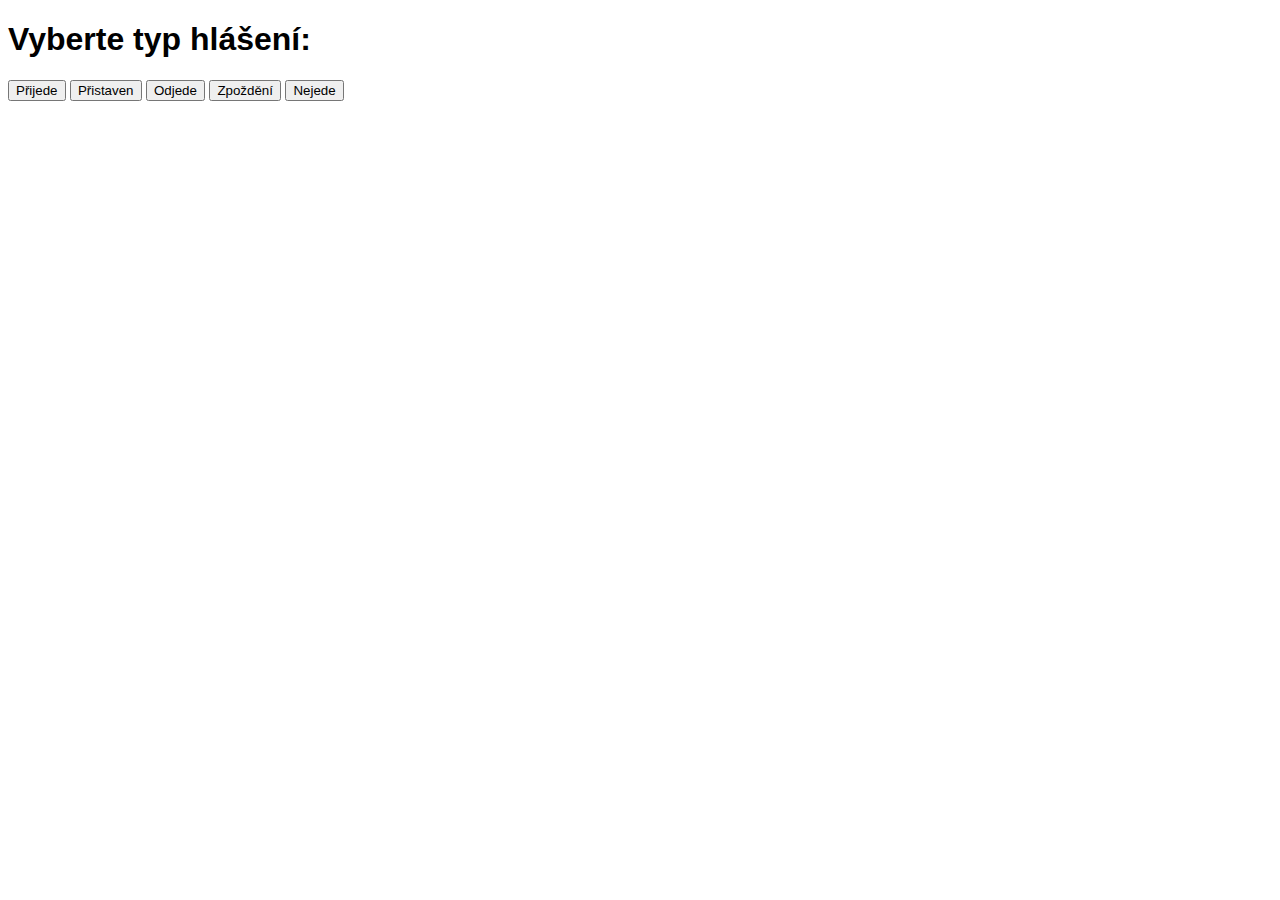
==== iniss.html @ 59ada26d "New update!" ====
<!DOCTYPE html>
<html lang="en">
<head>
    <meta charset="UTF-8">
    <meta name="viewport" content="width=device-width, initial-scale=1.0">
    <title>INISS - Hlášení</title>
    <script src="script.js"></script>
    <link rel="stylesheet" href="iniss.css">
</head>
<body>
    <div id="announcement-type-buttons">
        <h1>Vyberte typ hlášení:</h1>
        <button onclick="setAnnounceType('prijede')">Přijede</button>
        <button onclick="setAnnounceType('pristaven')">Přistaven</button>
        <button onclick="setAnnounceType('odjede')">Odjede</button>
        <button onclick="setAnnounceType('zpozdeni')">Zpoždění</button>
        <button onclick="setAnnounceType('nejede')">Nejede</button>
    </div>
    <div id="train-type-buttons" style="display: none;">
        <h1>Vyberte typ vlaku:</h1>
        <button onclick="setTrainType('osobnivlak')">Osobní Vlak</button>
        <button onclick="setTrainType('rychlik')">Rychlík</button>
        <button onclick="setTrainType('eurocity')">Vlak Eurocity</button>
        <!-- <button onclick="setTrainType('vlakrj')">Vlak RJ</button> -->
    </div>
    <div id="train-number-buttons" style="display: none;">
        <h1>Vyberte číslo vlaku:</h1>
        <button onclick="setTrainNumber('2540')">2540</button>
        <button onclick="setTrainNumber('723')">723</button>
        <button onclick="setTrainNumber('283')">283</button>
        <button onclick="setTrainNumber('124')">124</button>
        <button onclick="setTrainNumber('812')">812</button>
        <button onclick="setTrainNumber('815')">815</button>
        <!-- <button onclick="setTrainNumber('1001')">1001</button> -->
    </div>
    <div id="train-line-buttons" style="display: none;">
        <h1>Vyberte linku vlaku:</h1>
        <button onclick="setTrainLine('S9')">S9</button>
        <button onclick="setTrainLine('R17')">R17</button>
        <button onclick="setTrainLine('R13')">R13</button>
        <button onclick="setTrainLine('Ex1')">Ex1</button>
        <button onclick="setTrainLine('Ex7')">Ex7</button>
    </div>
    <div id="train-operator-buttons" style="display: none;">
        <h1>Vyberte dopravce vlaku:</h1>
        <button onclick="setTrainOperator('ceskedrahy')">České Dráhy</button>
        <button onclick="setTrainOperator('cekamdlouho')">Čekám Dlouho</button>
        <!-- <button onclick="setTrainOperator('regiojet')">Regiojet</button> -->
    </div>
    <div id="train-destination-buttons" style="display: none;">
        <h1>Vyberte směr vlaku:</h1>
        <button onclick="setTrainDestination('benesov')">Benešov u Prahy</button>
        <button onclick="setTrainDestination('ceskebudejovice')">České Budějovice</button>
        <button onclick="setTrainDestination('navsi')">Návsí</button>
        <button onclick="setTrainDestination('brnohln')">Brno Hl. N.</button>
        <button onclick="setTrainDestination('hodonin')">Hodonín</button>
    </div>
    <div id="train-departure-buttons" style="display: none;">
        <h1>Vyberte odjezd vlaku:</h1>
        <button onclick="setTrainDeparture('1023')">10:23</button>
        <button onclick="setTrainDeparture('1535')">15:35</button>
        <button onclick="setTrainDeparture('1703')">17:03</button>
        <button onclick="setTrainDeparture('1721')">17:21</button>
        <button onclick="setTrainDeparture('1800')">18:00</button>
    </div>

    <div id="train-delay-buttons" style="display: none;">
        <h1>Vyberte dobu zpoždění vlaku:</h1>
        <button onclick="setTrainDelay('10')">10 minut</button>
        <button onclick="setTrainDelay('15')">15 minut</button>
        <button onclick="setTrainDelay('20')">20 minut</button>
        <button onclick="setTrainDelay('25')">25 minut</button>
        <button onclick="setTrainDelay('30')">30 minut</button>
        <button onclick="setTrainDelay('35')">35 minut</button>
        <button onclick="setTrainDelay('40')">40 minut</button>
        <button onclick="setTrainDelay('45')">45 minut</button>
        <button onclick="setTrainDelay('50')">50 minut</button>
        <button onclick="setTrainDelay('55')">55 minut</button>
        <button onclick="setTrainDelay('60')">60 minut</button>
        <button onclick="setTrainDelay('480')">480 minut</button>
    </div>
    <div id="train-delay_reason-buttons" style="display: none;">
        <h1>Vyberte zpoždění vlaku:</h1>
        <button onclick="setTrainDelayReason('vyluka')">Výluka</button>
        <button onclick="setTrainDelayReason('technickazavada')">Technická závada na Vlaku</button>
        <button onclick="setTrainDelayReason('provozniduvod')">Provozní důvod dopravce</button>
        <button onclick="setTrainDelayReason('mimoradnaudalost')">Mimořádná událost</button>
        <button onclick="setTrainDelayReason('lopatkanauhli')">Lopatka na uhlí</button>
    </div>
    <div id="train-cancel_reason-buttons" style="display: none;">
        <h1>Vyberte zpoždění vlaku:</h1>
        <button onclick="setCancelReason('vyluka')">Výluka</button>
        <button onclick="setCancelReason('technickazavada')">Technická závada na Vlaku</button>
        <button onclick="setCancelReason('provozniduvod')">Provozní důvod dopravce</button>
        <button onclick="setCancelReason('mimoradnaudalost')">Mimořádná událost</button>
        <button onclick="setCancelReason('lopatkanauhli')">Lopatka na uhlí</button>
    </div>
    <div id="train-track-buttons" style="display: none;">
        <h1>Vyberte číslo nástupiště:</h1>
        <button onclick="setTrainTrack('1')">1</button>
        <button onclick="setTrainTrack('2')">2</button>
        <button onclick="setTrainTrack('3')">3</button>
        <button onclick="setTrainTrack('4')">4</button>
        <button onclick="setTrainTrack('5')">5</button>
        <button onclick="setTrainTrack('6')">6</button>
        <button onclick="setTrainTrack('7')">7</button>
    </div>
    <div id="train-platform-buttons" style="display: none;">
        <h1>Vyberte typ nástupiště:</h1>
        <button onclick="setTrainPlatform('jih')">Jižní Část</button>
        <button onclick="setTrainPlatform('sever')">Severní Část</button>
    </div>
    <div id="announce-button" style="display: none;">
        <h1>Přehrajte vámi vybraný hlášení:</h1>
        <button onclick="playAnnouncement()">Přehrát hlášení</button>
    </div>
</body>
</html>
---- iniss.css ----
* {
    font-family: Arial, Helvetica, sans-serif;
}
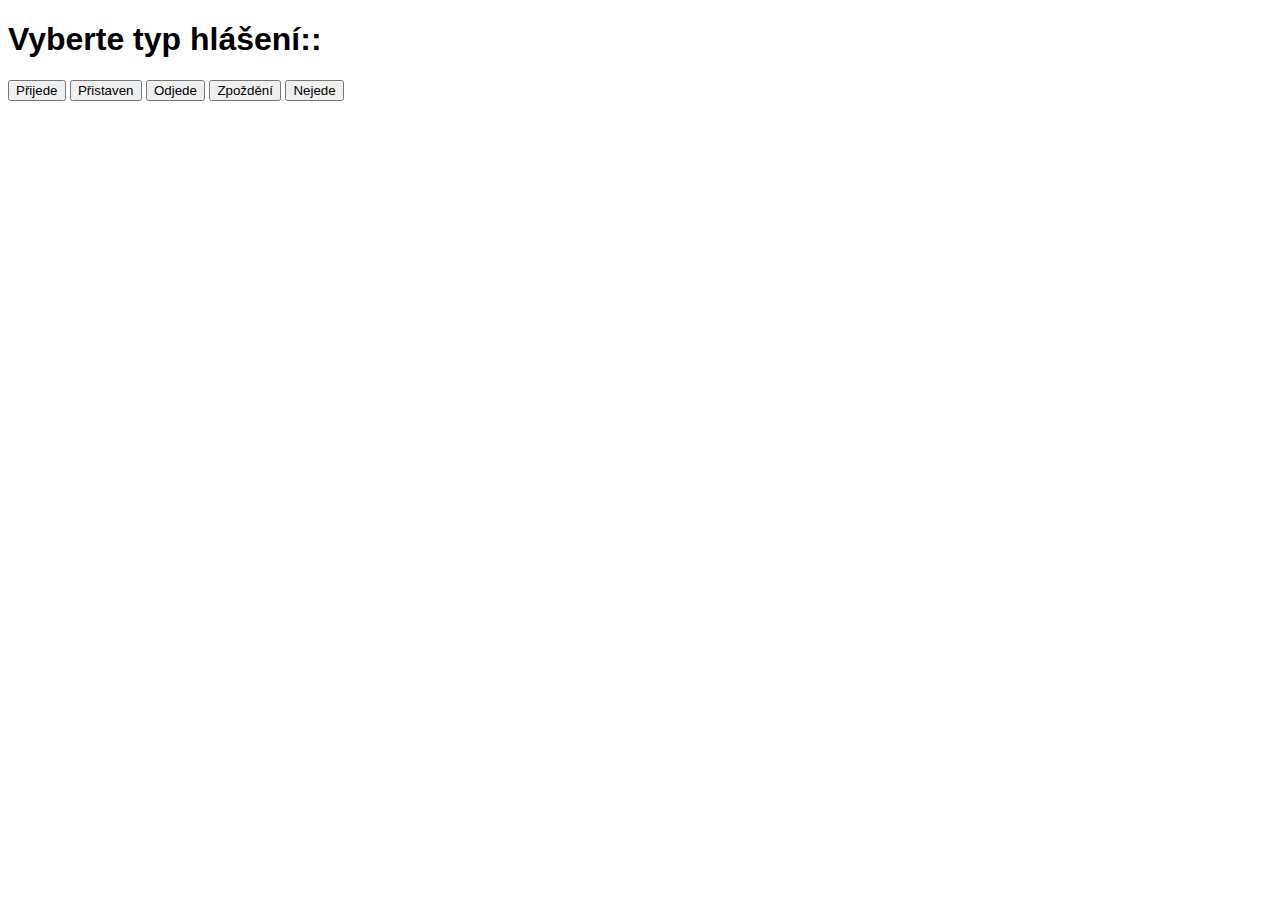
==== commit 9e974108: "Update #2" ====
--- a/iniss.html
+++ b/iniss.html
@@ -4,12 +4,12 @@
     <meta charset="UTF-8">
     <meta name="viewport" content="width=device-width, initial-scale=1.0">
     <title>INISS - Hlášení</title>
-    <script src="script.js"></script>
+    <script src="script.js?rndstr=<%= getRandomStr() %>"></script>
     <link rel="stylesheet" href="iniss.css">
 </head>
 <body>
     <div id="announcement-type-buttons">
-        <h1>Vyberte typ hlášení:</h1>
+        <h1>Vyberte typ hlášení::</h1>
         <button onclick="setAnnounceType('prijede')">Přijede</button>
         <button onclick="setAnnounceType('pristaven')">Přistaven</button>
         <button onclick="setAnnounceType('odjede')">Odjede</button>
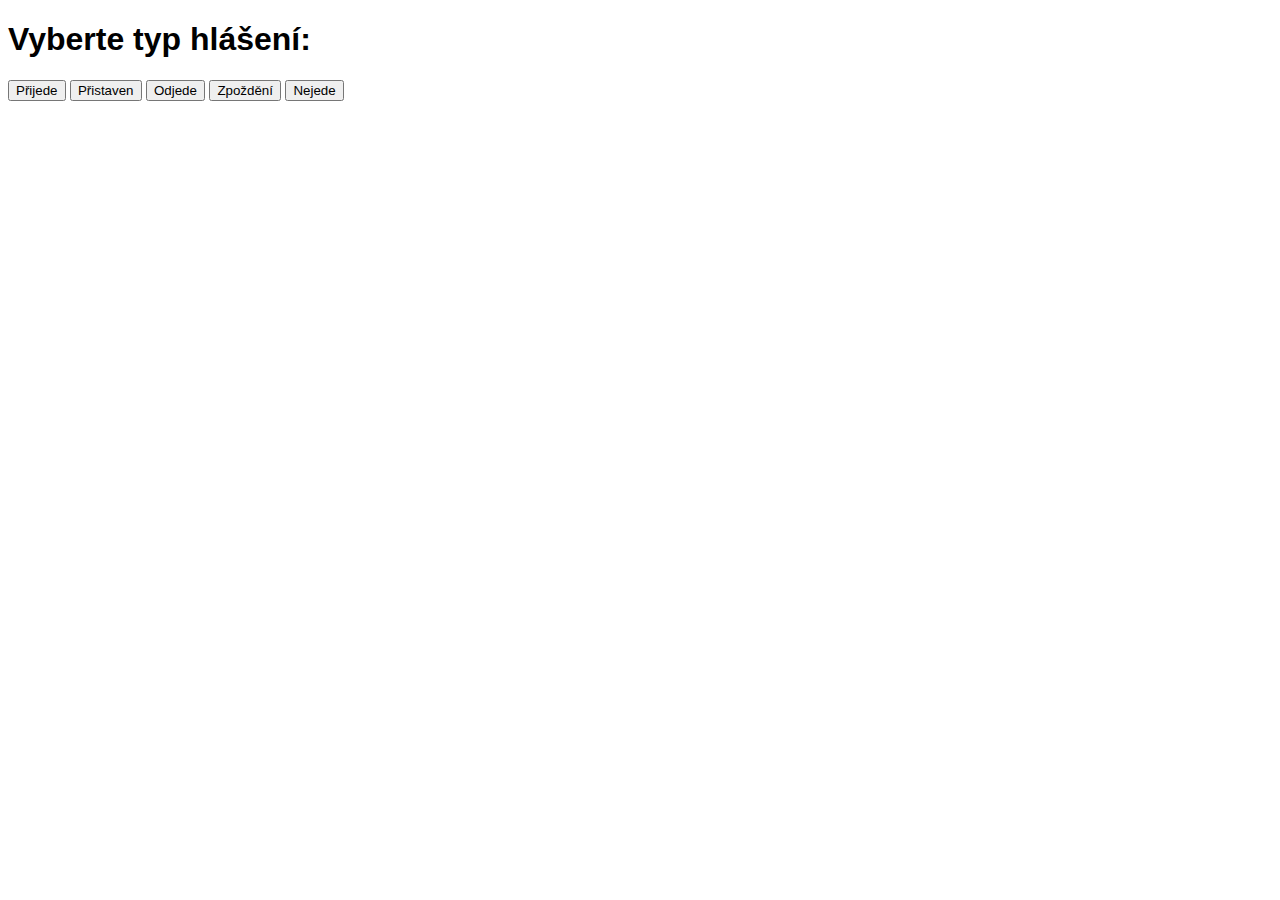
==== commit a3991c5a: "Upodate" ====
--- a/iniss.html
+++ b/iniss.html
@@ -9,7 +9,7 @@
 </head>
 <body>
     <div id="announcement-type-buttons">
-        <h1>Vyberte typ hlášení::</h1>
+        <h1>Vyberte typ hlášení:</h1>
         <button onclick="setAnnounceType('prijede')">Přijede</button>
         <button onclick="setAnnounceType('pristaven')">Přistaven</button>
         <button onclick="setAnnounceType('odjede')">Odjede</button>
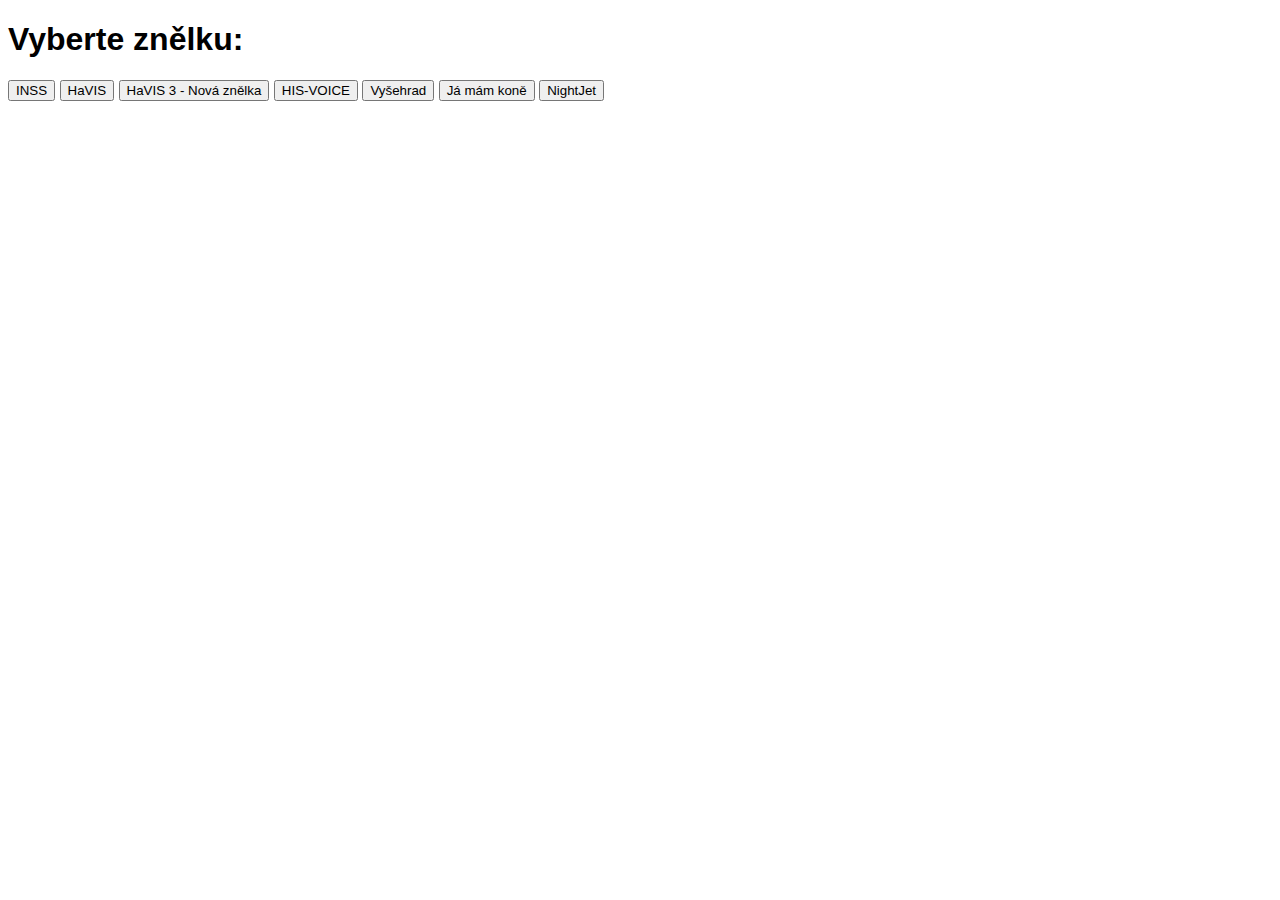
==== commit db1d8e0e: "Upgrade" ====
--- a/iniss.html
+++ b/iniss.html
@@ -3,12 +3,22 @@
 <head>
     <meta charset="UTF-8">
     <meta name="viewport" content="width=device-width, initial-scale=1.0">
-    <title>INISS - Hlášení</title>
+    <title>Hlášení na nádraží.</title>
     <script src="script.js?rndstr=<%= getRandomStr() %>"></script>
     <link rel="stylesheet" href="iniss.css">
 </head>
 <body>
-    <div id="announcement-type-buttons">
+    <div id="announcement-gong-buttons">
+        <h1>Vyberte znělku:</h1>
+        <button onclick="setAnnounceGong('iniss', 'iniss')">INSS</button>
+        <button onclick="setAnnounceGong('havis', 'havis')">HaVIS</button>
+        <button onclick="setAnnounceGong('newhavis', 'havis')">HaVIS 3 - Nová znělka</button>
+        <button onclick="setAnnounceGong('his', 'his')">HIS-VOICE</button>
+        <button onclick="setAnnounceGong('vysehrad', 'iniss')">Vyšehrad</button>
+        <button onclick="setAnnounceGong('kone', 'his')">Já mám koně</button>
+        <button onclick="setAnnounceGong('nightjet', 'iniss')">NightJet</button>
+    </div>
+    <div id="announcement-type-buttons" style="display: none;">
         <h1>Vyberte typ hlášení:</h1>
         <button onclick="setAnnounceType('prijede')">Přijede</button>
         <button onclick="setAnnounceType('pristaven')">Přistaven</button>
